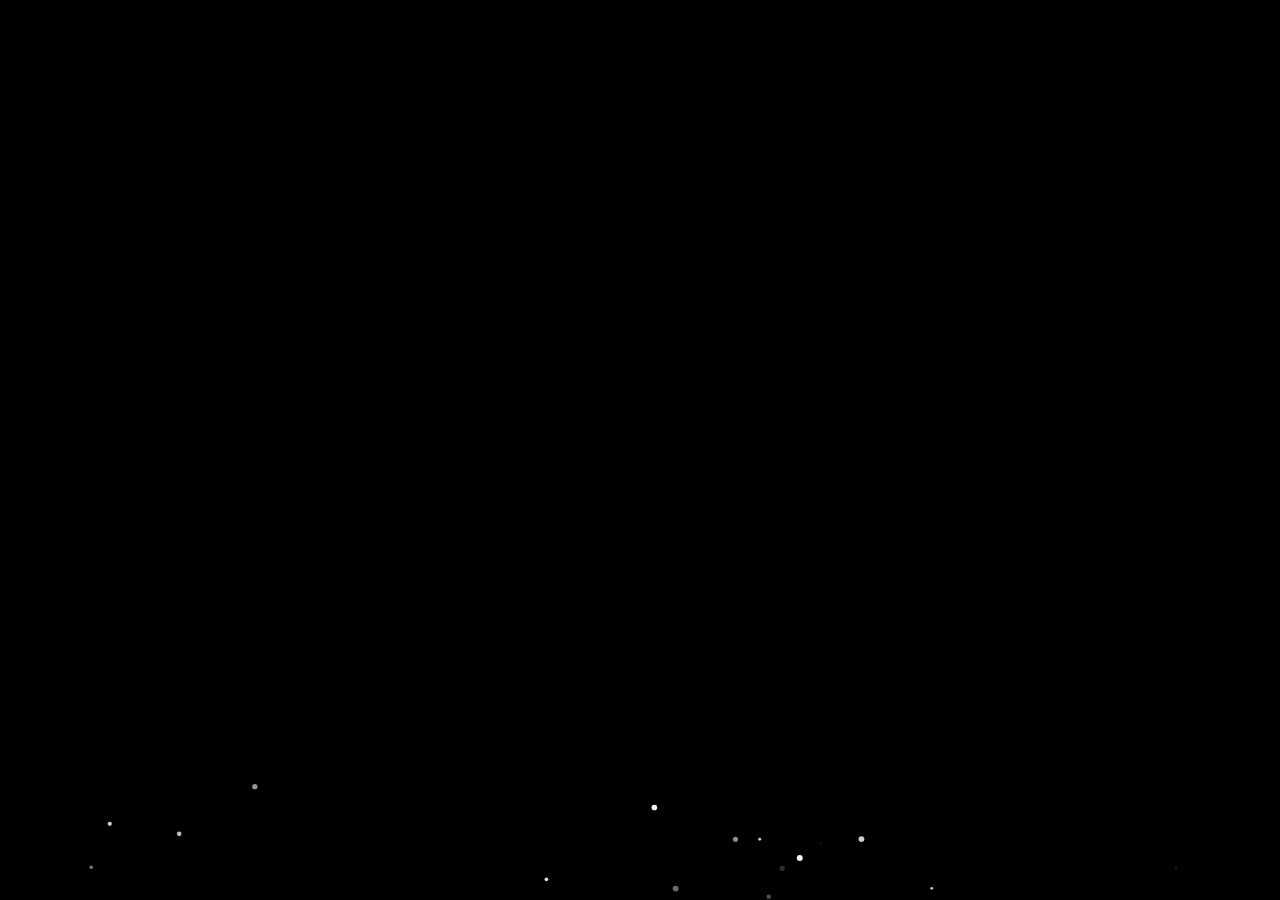
==== void.html @ b711dabb "added new page for fun" ====
<!DOCTYPE html>
<html lang="en">
<head>
    <meta charset="UTF-8">
    <meta content="Wolfieboy09's Website" property="og:title">
    <meta content="The Void... Go and find it" property="og:description">
    <meta content="https://wolfieboy09.vercel.app/" property="og:url">
    <meta content="#000000" data-react-helmet="true" name="theme-color">
    <meta name="viewport" content="width=device-width, initial-scale=1.0">
    <title>[ T H E | V O I D ]</title>
    <link rel="stylesheet" type="text/css" href="index.css">
</head>
<body>
    <!-- If you are here for whatever reason, you are an INTERLOPER -->
    <canvas id="canvas"></canvas>
    <script src="javascript/canvas.js"></script>
</body>
</html>
---- index.css ----
@import url('https://fonts.googleapis.com/css2?family=Nanum+Gothic&display=swap');

html, body {
    font-family: "Nanum Gothic", sans-serif;
    margin: 0;
    padding: 0;
    overflow: hidden;
}

.top-nav {
    position: fixed;
    color: white;
    text-align: center;
    top: 0;
    left: 0;
    width: 100%;
    z-index: 1000;
}

.nav-container {
    align-items: center;
    justify-content: space-between;
    padding: 10px 20px;
}

.nav-bar {
    list-style-type: none;
    margin: 0;
    padding: 0;
}

.nav-bar li {
    display: inline;
    margin-right: 20px;
}

.nav-bar li a {
    text-decoration: none;
    color: inherit;
}

canvas {
    display: block;
    background-color: black;
    z-index: -1;
    position: fixed;
}

.overlay {
    position: absolute;
    top: 50%;
    left: 50%;
    transform: translate(-50%, -50%);
    color: white;
    text-align: center;
}

#intro {
    opacity: 100;
    transform: translateY(50px);
    transition: opacity 1s ease, transform 1s ease;
}

.nav-bar li a {
    display: inline-block;
    padding: 10px 20px;
    color: white;
    text-decoration: none;
    transition: transform 0.3s;
}

.nav-bar li a:hover {
    transform: scale(1.1);
}
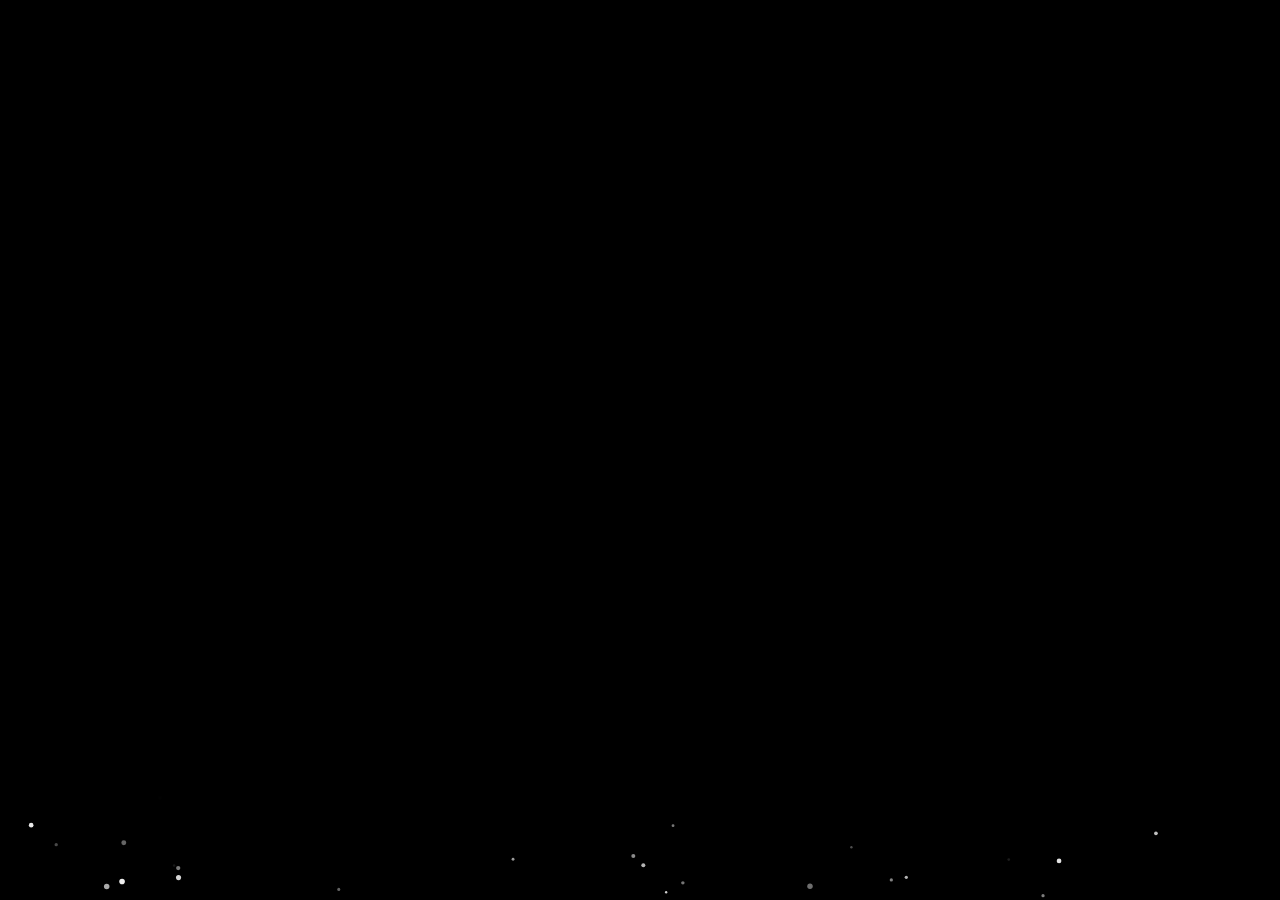
==== commit cf1fbfd5: "fixed null error" ====
--- a/void.html
+++ b/void.html
@@ -11,7 +11,6 @@
     <link rel="stylesheet" type="text/css" href="index.css">
 </head>
 <body>
-    <!-- If you are here for whatever reason, you are an INTERLOPER -->
     <canvas id="canvas"></canvas>
     <script src="javascript/canvas.js"></script>
 </body>
